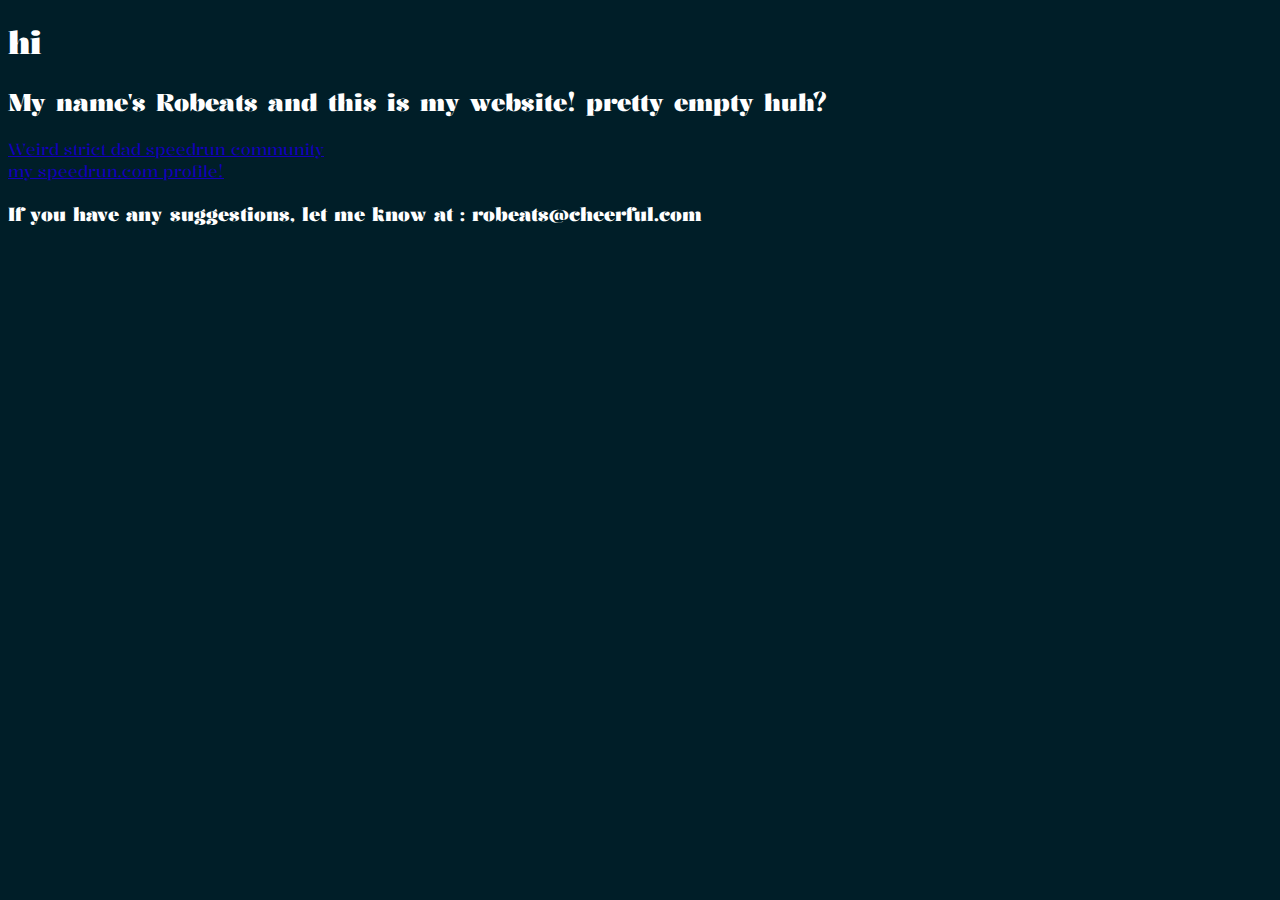
==== index.htm @ f68a4f5a "Update index.htm" ====
<!DOCTYPE html>
<html lang="fr">
<head>
    <meta charset="UTF-8">
    <meta name="viewport" content="width=device-width, initial-scale=1.0">
    <title>robeats</title>
    <style>
        @import url('https://fonts.googleapis.com/css2?family=Asap&family=Kalnia:wght@300&display=swap');
    </style>
    <link rel="stylesheet" href="./style.css">
</head>
<body>
    <h1>hi</h1>
    <h2>My name's Robeats and this is my website! pretty empty huh?</h2>
    <div>
        <a href="./wsd">Weird strict dad speedrun community</a>
    </div>
    <div>
        <a href="./src">my speedrun.com profile!</a>
    </div>
    <h3>If you have any suggestions, let me know at : robeats@cheerful.com</h3>
</body>
</html>
---- style.css ----
body {
    background-color: rgb(0, 30, 40);
    font-family: 'Asap', sans-serif;
    font-family: 'Kalnia', serif;
}

h1 {
    color:rgb(255, 255, 255);
    font-family: 'Asap', sans-serif;
    font-family: 'Kalnia', serif;
}

h2 {
    color: rgb(255, 255, 255);
    font-family: 'Asap', sans-serif;
    font-family: 'Kalnia', serif;
}

h3 {
    color:rgb(255, 255, 255);
    font-family: 'Asap', sans-serif;
    font-family: 'Kalnia', serif;
}

a {
    color:rgb(19, 0, 187);
    font-family: 'Asap', sans-serif;
    font-family: 'Kalnia', serif;
}
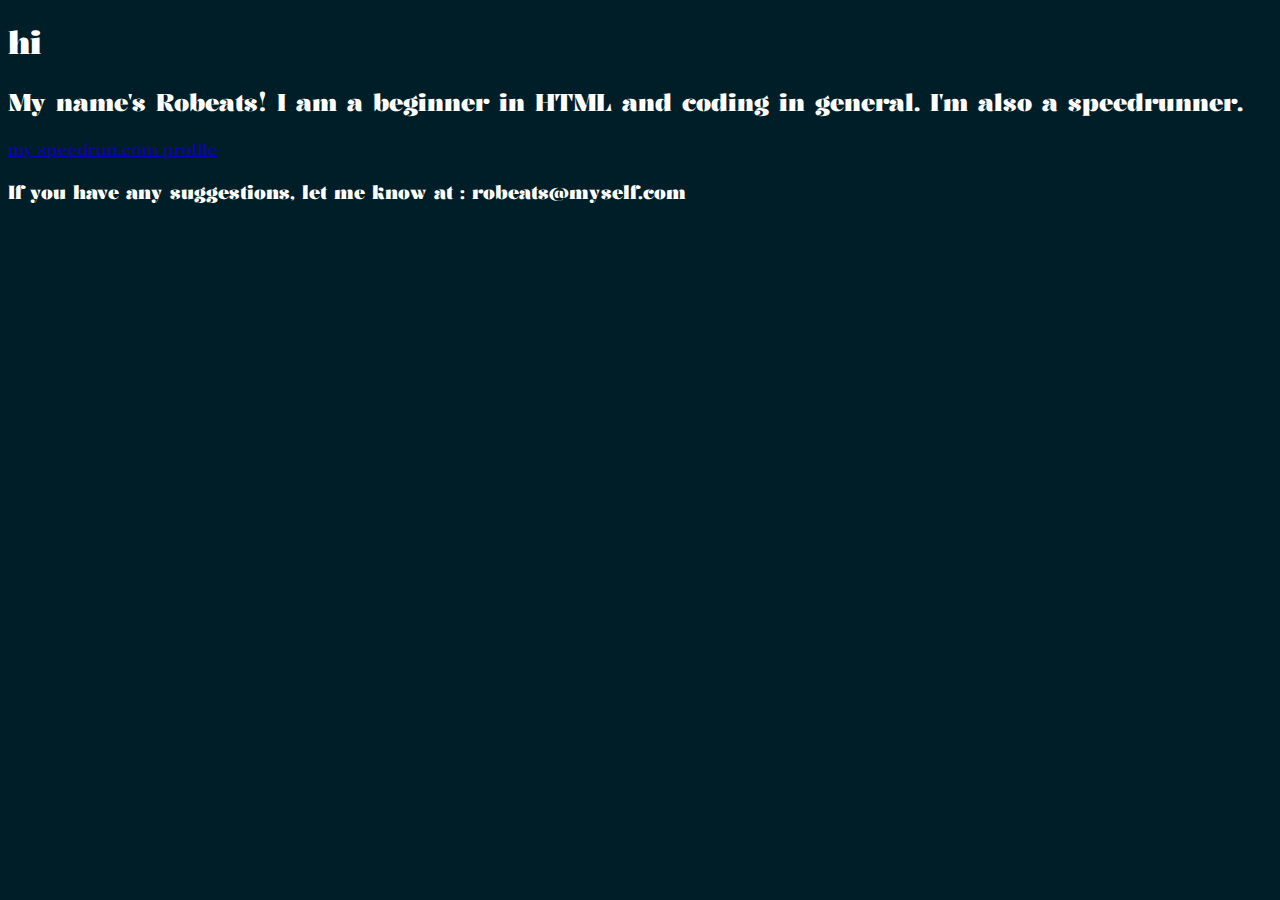
==== commit 6acdb1a8: "Update index.htm" ====
--- a/index.htm
+++ b/index.htm
@@ -11,13 +11,10 @@
 </head>
 <body>
     <h1>hi</h1>
-    <h2>My name's Robeats and this is my website! pretty empty huh?</h2>
+    <h2>My name's Robeats! I am a beginner in HTML and coding in general. I'm also a speedrunner.</h2>
     <div>
-        <a href="./wsd">Weird strict dad speedrun community</a>
+        <a href="./src">my speedrun.com profile</a>
     </div>
-    <div>
-        <a href="./src">my speedrun.com profile!</a>
-    </div>
-    <h3>If you have any suggestions, let me know at : robeats@cheerful.com</h3>
+    <h3>If you have any suggestions, let me know at : robeats@myself.com</h3>
 </body>
 </html>
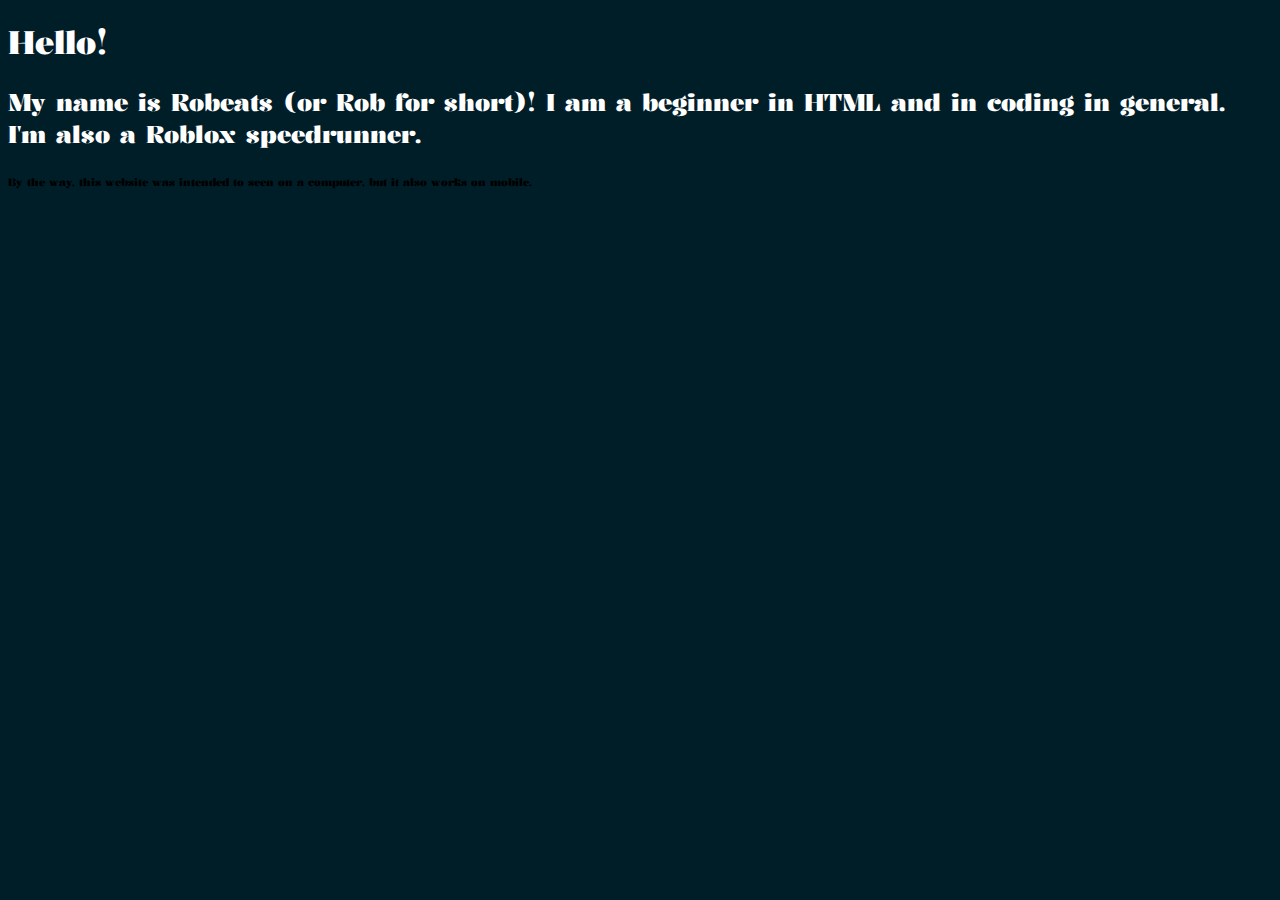
==== commit bc57928c: "Update index.htm" ====
--- a/index.htm
+++ b/index.htm
@@ -10,11 +10,8 @@
     <link rel="stylesheet" href="./style.css">
 </head>
 <body>
-    <h1>hi</h1>
-    <h2>My name's Robeats! I am a beginner in HTML and coding in general. I'm also a speedrunner.</h2>
-    <div>
-        <a href="./src">my speedrun.com profile</a>
-    </div>
-    <h3>If you have any suggestions, let me know at : robeats@myself.com</h3>
+    <h1>Hello!</h1>
+    <h2>My name is Robeats (or Rob for short)! I am a beginner in HTML and in coding in general. I'm also a Roblox speedrunner.</h2>
+    <h6>By the way, this website was intended to seen on a computer, but it also works on mobile.</h6>
 </body>
 </html>
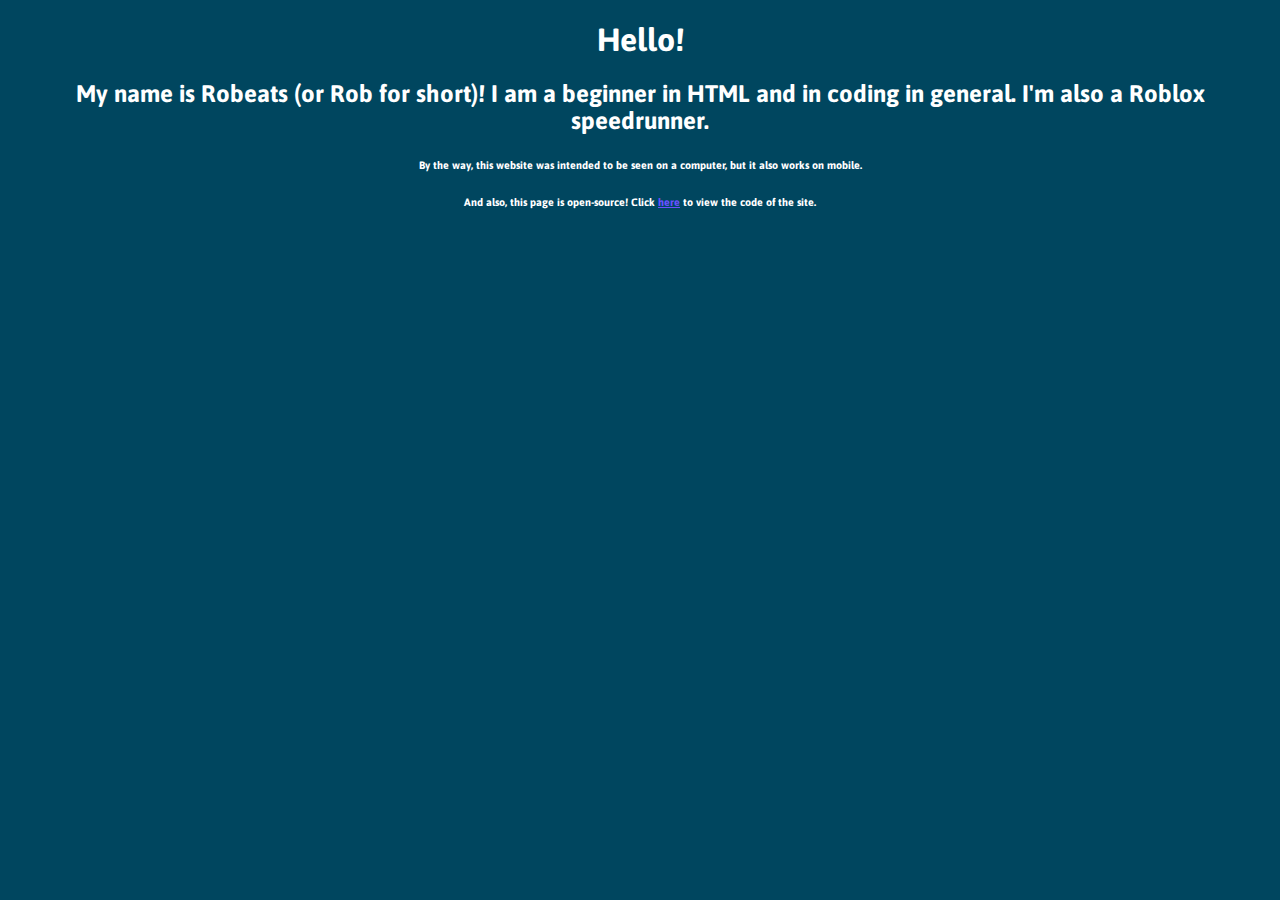
==== commit eb7b29e1: "Update index.htm" ====
--- a/index.htm
+++ b/index.htm
@@ -1,5 +1,5 @@
 <!DOCTYPE html>
-<html lang="fr">
+<html lang="en-us">
 <head>
     <meta charset="UTF-8">
     <meta name="viewport" content="width=device-width, initial-scale=1.0">
@@ -12,6 +12,7 @@
 <body>
     <h1>Hello!</h1>
     <h2>My name is Robeats (or Rob for short)! I am a beginner in HTML and in coding in general. I'm also a Roblox speedrunner.</h2>
-    <h6>By the way, this website was intended to seen on a computer, but it also works on mobile.</h6>
+    <h6>By the way, this website was intended to be seen on a computer, but it also works on mobile.</h6>
+    <h6>And also, this page is open-source! Click <a href="https://github.com/rwobweats/rwobweats.github.io">here</a> to view the code of the site.</h6>
 </body>
 </html>
--- a/style.css
+++ b/style.css
@@ -1,30 +1,22 @@
 body {
-    background-color: rgb(0, 30, 40);
+    background-color: rgb(0, 70, 95);
     font-family: 'Asap', sans-serif;
-    font-family: 'Kalnia', serif;
+    font-family: 'Asap', serif;
+    text-align: center;
 }
 
 h1 {
     color:rgb(255, 255, 255);
-    font-family: 'Asap', sans-serif;
-    font-family: 'Kalnia', serif;
 }
 
 h2 {
     color: rgb(255, 255, 255);
-    font-family: 'Asap', sans-serif;
-    font-family: 'Kalnia', serif;
 }
 
-h3 {
-    color:rgb(255, 255, 255);
-    font-family: 'Asap', sans-serif;
-    font-family: 'Kalnia', serif;
+h6 {
+    color: rgb(255, 255, 255);
 }
 
 a {
-    color:rgb(19, 0, 187);
-    font-family: 'Asap', sans-serif;
-    font-family: 'Kalnia', serif;
+    color: rgb(105, 80, 255);
 }
-
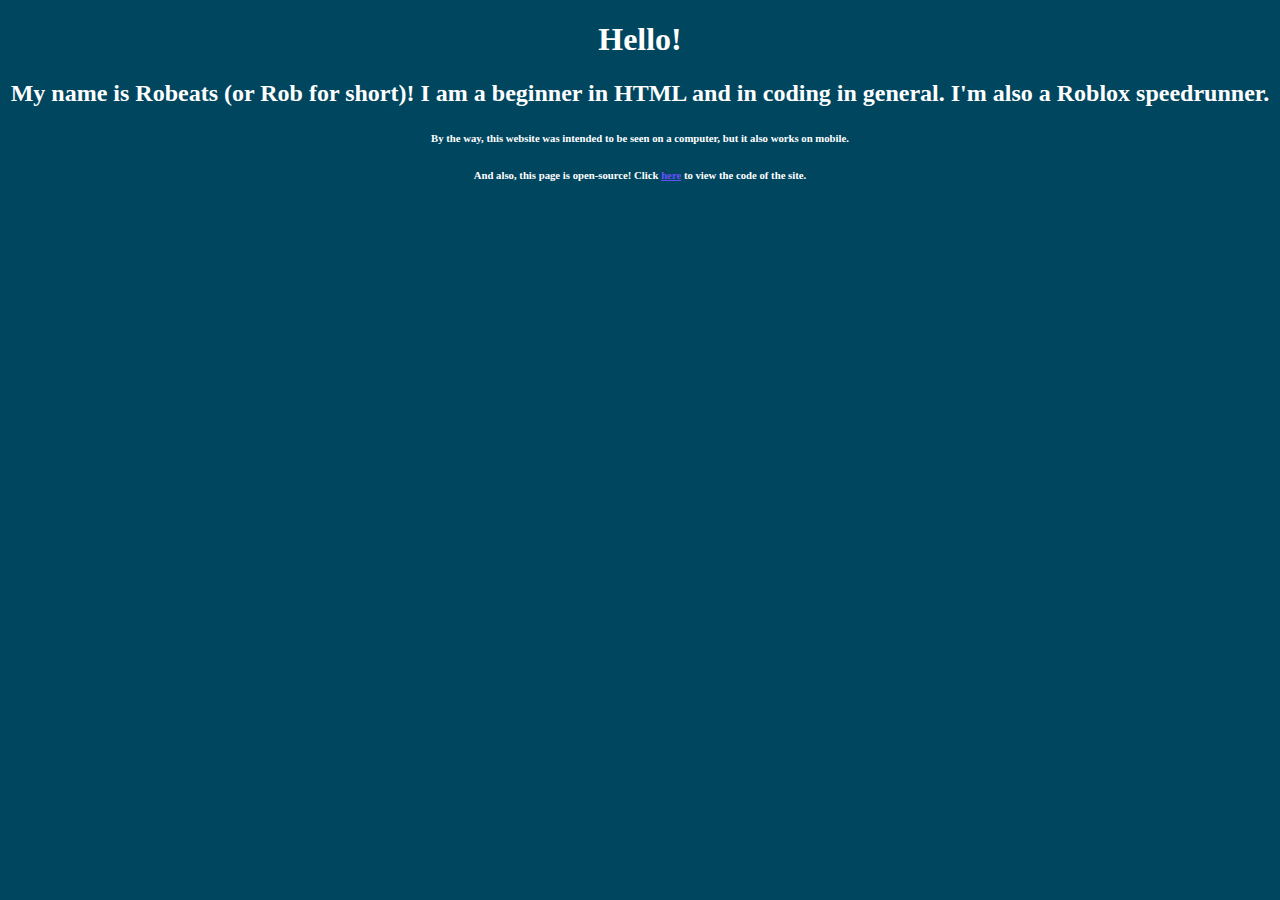
==== commit c8754299: "Update index.htm" ====
--- a/index.htm
+++ b/index.htm
@@ -3,16 +3,15 @@
 <head>
     <meta charset="UTF-8">
     <meta name="viewport" content="width=device-width, initial-scale=1.0">
-    <title>robeats</title>
-    <style>
-        @import url('https://fonts.googleapis.com/css2?family=Asap&family=Kalnia:wght@300&display=swap');
-    </style>
+    <title>rwobweats</title>
     <link rel="stylesheet" href="./style.css">
 </head>
 <body>
     <h1>Hello!</h1>
     <h2>My name is Robeats (or Rob for short)! I am a beginner in HTML and in coding in general. I'm also a Roblox speedrunner.</h2>
-    <h6>By the way, this website was intended to be seen on a computer, but it also works on mobile.</h6>
-    <h6>And also, this page is open-source! Click <a href="https://github.com/rwobweats/rwobweats.github.io">here</a> to view the code of the site.</h6>
+    <div class="the useless stuff that no one will read">
+        <h6>By the way, this website was intended to be seen on a computer, but it also works on mobile.</h6>
+        <h6>And also, this page is open-source! Click <a href="https://github.com/rwobweats/rwobweats.github.io">here</a> to view the code of the site.</h6>
+    </div>
 </body>
 </html>
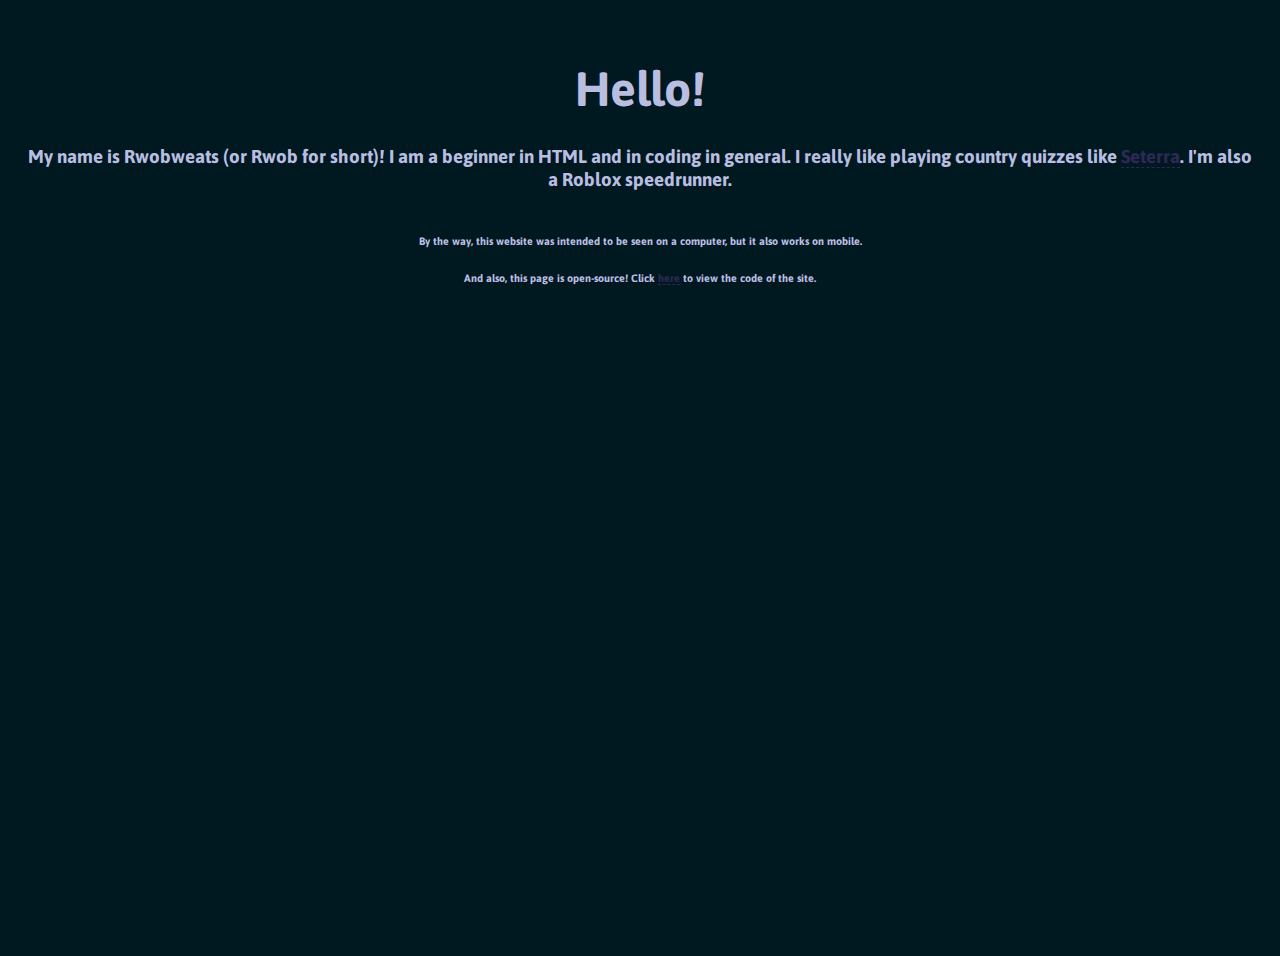
==== commit f1c76839: "Update index.htm" ====
--- a/index.htm
+++ b/index.htm
@@ -8,7 +8,7 @@
 </head>
 <body>
     <h1>Hello!</h1>
-    <h2>My name is Robeats (or Rob for short)! I am a beginner in HTML and in coding in general. I'm also a Roblox speedrunner.</h2>
+    <h3>My name is Rwobweats (or Rwob for short)! I am a beginner in HTML and in coding in general. I really like playing country quizzes like <a href="https://www.geoguessr.com/quiz/seterra">Seterra</a>. I'm also a Roblox speedrunner.</h3>
     <div class="the useless stuff that no one will read">
         <h6>By the way, this website was intended to be seen on a computer, but it also works on mobile.</h6>
         <h6>And also, this page is open-source! Click <a href="https://github.com/rwobweats/rwobweats.github.io">here</a> to view the code of the site.</h6>
--- a/style.css
+++ b/style.css
@@ -1,22 +1,62 @@
-body {
-    background-color: rgb(0, 70, 95);
+@import url('https://fonts.googleapis.com/css2?family=Asap:ital,wght@0,100..900;1,100..900&display=swap'); 
+
+  body {
+    background-color: rgb(0, 24, 32); 
     font-family: 'Asap', sans-serif;
-    font-family: 'Asap', serif;
+    color: rgb(185, 190, 225); 
     text-align: center;
-}
-
-h1 {
-    color:rgb(255, 255, 255);
-}
-
-h2 {
-    color: rgb(255, 255, 255);
-}
-
-h6 {
-    color: rgb(255, 255, 255);
-}
-
-a {
-    color: rgb(105, 80, 255);
-}
+    padding: 20px;
+    line-height: 1.2;
+    display: flex; 
+    flex-direction: column; 
+    min-height: 100vh; 
+    overflow: hidden;
+  }
+  
+  header {
+    padding: 20px;
+  }
+  
+  h1 {
+    font-size: 3em;
+    margin-bottom: 0.2em;
+    font-weight: bold; 
+  }
+  
+  main {
+    flex: 1; 
+    max-width: 800px;
+    margin: 20px auto; 
+    padding: 30px;
+    border-radius: 10px;
+  }
+  
+  h2 {
+    font-size: 2.2em;
+    margin-bottom: 0;
+    padding-bottom: 0.5em;
+  }
+  
+  p {
+    margin-bottom: 1.2em;
+  }
+  
+  a {
+    color: rgb(45, 40, 85);
+    text-decoration: none;
+    transition: color 0.3s ease-in-out, border-bottom 0.3s ease-in-out;
+    border-bottom: 1px dashed rgb(45, 40, 85); 
+  }
+  
+  a:hover {
+    color: rgb(101, 82, 170);
+    border-bottom: 1px solid rgb(80, 65, 155); 
+  }
+  
+  footer {
+    margin-top: 20px;
+    padding: 20px;
+    font-family: 'Kalnia', serif;
+    font-size: 0.9em;
+    text-align: center;
+  }
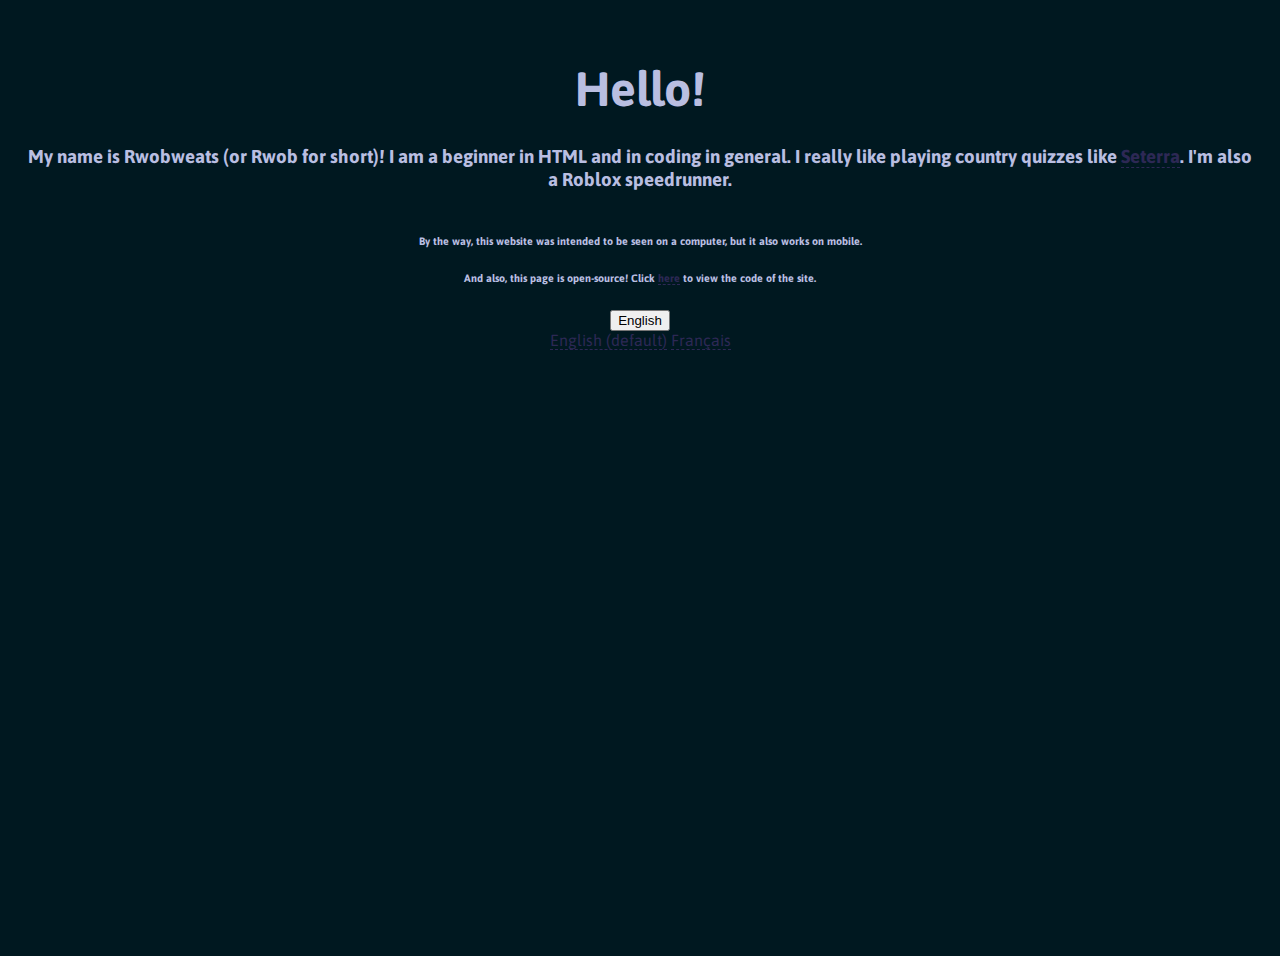
==== commit 59b2ee1e: "Update index.htm" ====
--- a/index.htm
+++ b/index.htm
@@ -5,13 +5,23 @@
     <meta name="viewport" content="width=device-width, initial-scale=1.0">
     <title>rwobweats</title>
     <link rel="stylesheet" href="./style.css">
+    <script src="./languageSelectionScript.js"></script>
 </head>
 <body>
-    <h1>Hello!</h1>
-    <h3>My name is Rwobweats (or Rwob for short)! I am a beginner in HTML and in coding in general. I really like playing country quizzes like <a href="https://www.geoguessr.com/quiz/seterra">Seterra</a>. I'm also a Roblox speedrunner.</h3>
+    <h1 id="greeting">Hello!</h1>
+    <h3 id="intro">My name is Rwobweats (or Rwob for short)! I am a beginner in HTML and in coding in general. I really like playing country quizzes like <a href="https://www.geoguessr.com/quiz/seterra">Seterra</a>. I'm also a Roblox speedrunner.</h3>
     <div class="the useless stuff that no one will read">
-        <h6>By the way, this website was intended to be seen on a computer, but it also works on mobile.</h6>
-        <h6>And also, this page is open-source! Click <a href="https://github.com/rwobweats/rwobweats.github.io">here</a> to view the code of the site.</h6>
+        <h6 id="note1">By the way, this website was intended to be seen on a computer, but it also works on mobile.</h6>
+        <h6 id="note2">And also, this page is open-source! Click <a href="https://github.com/rwobweats/rwobweats.github.io">here</a> to view the code of the site.</h6>
     </div>
+  <div class="dropdown">
+    <button class="dropdown-button">English</button>
+    <div class="dropdown-content">
+      <a href="#" onclick="changeLanguage('en'); return false">English (default)</a>
+      <a href="#" onclick="changeLanguage('fr'); return false">Français</a>
+    </div>
+  </div>
 </body>
 </html>
+
+
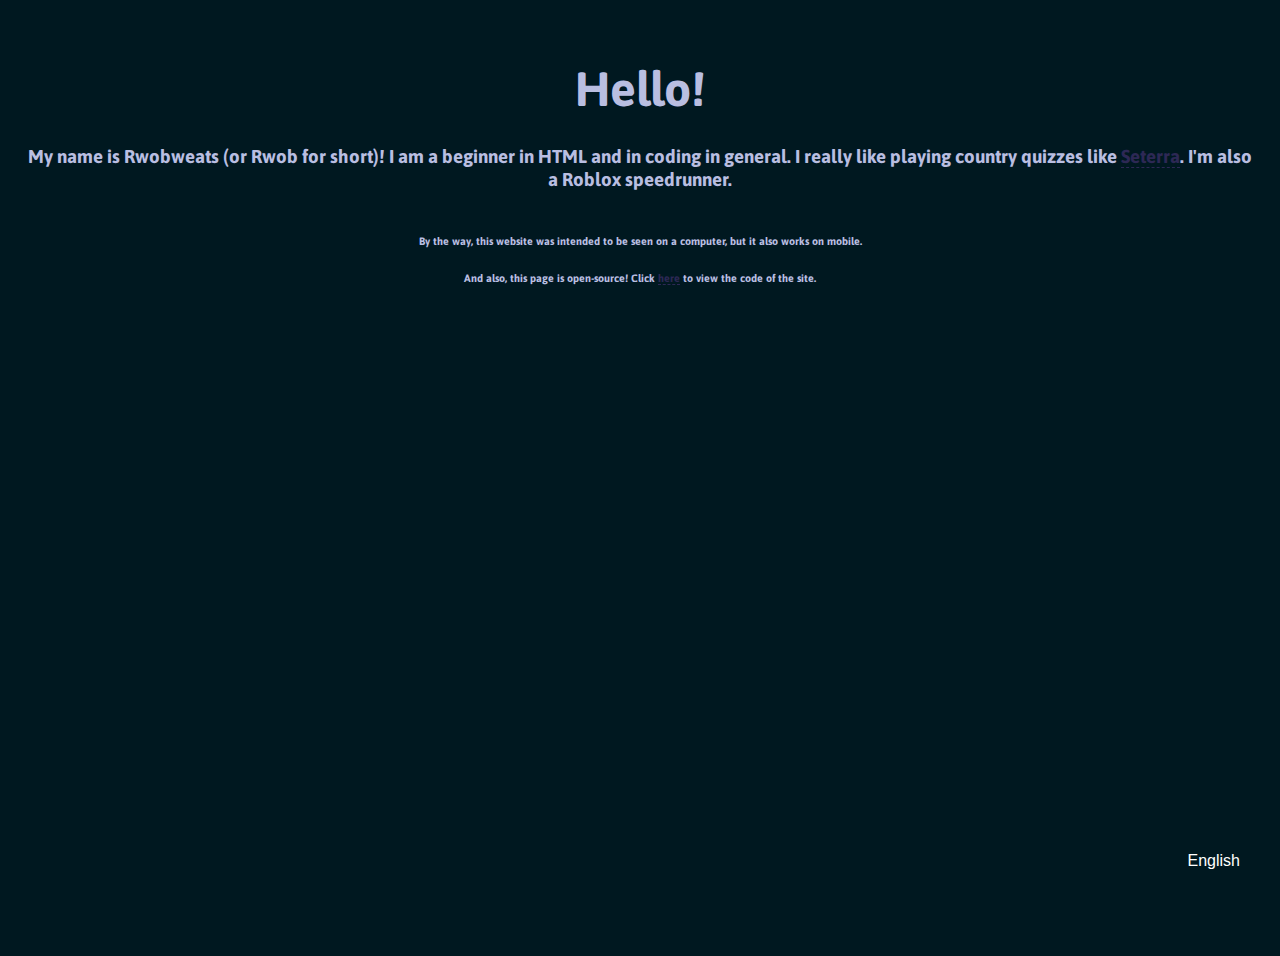
==== commit 6dbe2365: "Update index.htm" ====
--- a/index.htm
+++ b/index.htm
@@ -4,7 +4,7 @@
     <meta charset="UTF-8">
     <meta name="viewport" content="width=device-width, initial-scale=1.0">
     <title>rwobweats</title>
-    <link rel="stylesheet" href="./style.css">
+    <link rel="stylesheet" href="./style.css?v=1.0">
     <script src="./languageSelectionScript.js"></script>
 </head>
 <body>
@@ -23,5 +23,3 @@
   </div>
 </body>
 </html>
-
-
--- a/style.css
+++ b/style.css
@@ -50,7 +50,7 @@
   
   a:hover {
     color: rgb(101, 82, 170);
-    border-bottom: 1px solid rgb(80, 65, 155); 
+    border-bottom: 1px solid rgb(101, 82, 170); 
   }
   
   footer {
@@ -60,3 +60,50 @@
     font-size: 0.9em;
     text-align: center;
   }
+
+  .dropdown {
+    position: fixed;
+    bottom: 20px;
+    right: 20px;
+    display: inline-block;
+  }
+
+  .dropdown-button {
+    background-color: rgb(0, 24, 32);
+    color: white;
+    padding: 10px 20px;
+    font-size: 16px;
+    border: none;
+    cursor: pointer;
+  }
+
+  .dropdown-content {
+    display: none;
+    position: absolute;
+    background-color: rgb(0, 42, 56);
+    min-width: 160px;
+    z-index: 1;
+    left: 50%;
+    transform: translateX(-50%);
+    bottom: 100%;
+
+  }
+
+  .dropdown-content a {
+    color: rgb(255, 255, 255);
+    padding: 12px 16px;
+    text-decoration: none;
+    display: block;
+    border-bottom: 1px solid rgb(0, 24, 32);
+  }
+  
+  .dropdown-content a:hover {
+    background-color: #f1f1f1;
+    color: black;
+    border-bottom: 1px solid;
+  }
+
+  .dropdown:hover .dropdown-content {
+    display: block;
+  }
+
